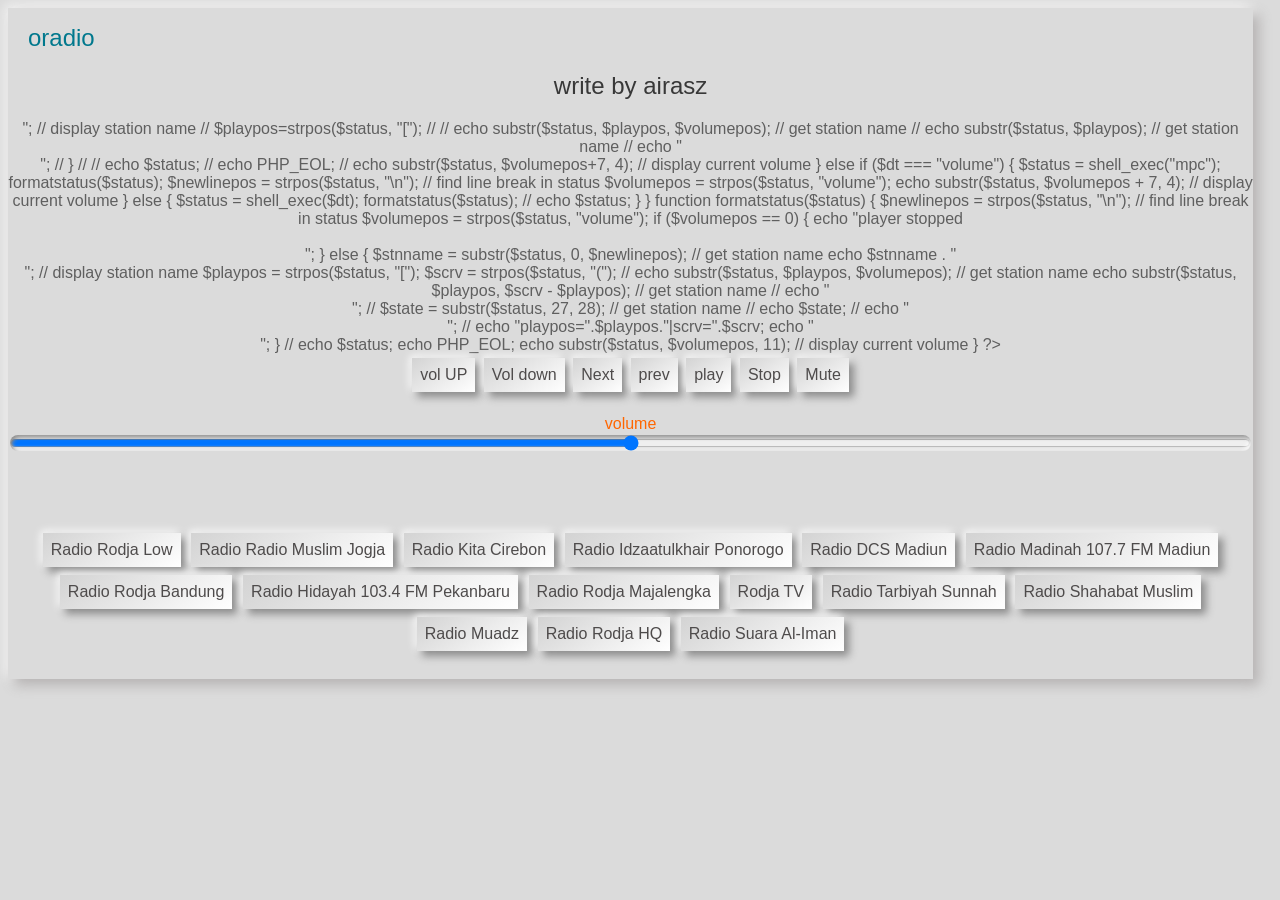
==== webserver/index.html @ 44b60886 "kam1831" ====
<!DOCTYPE html>
<!-- 
design by airasz
-->
<html>

<head>
    <title>oradio v 0.1</title>
    <link rel="shortcut icon" type="image/x-icon" href="favicon.ico" />
    <meta name="viewport" content="width=device-width, initial-scale=1">

    <meta http-equiv="cache-control" content="no-cache" />
    <meta http-equiv="Pragma" content="no-cache" />
    <link rel="stylesheet" type="text/css" href="radio.css  ">
    <link rel="stylesheet" type="text/css" href="style.css">
    <script src="oradio.js"></script>
    <!-- <link rel="script" type="text/js" href="app.js"> -->
    <!-- <script type="text/javascript" src="https://unpkg.com/xlsx@0.15.1/dist/xlsx.full.min.js"></script> -->
    <!-- <script src="https://cdnjs.cloudflare.com/ajax/libs/xlsx/0.17.5/xlsx.min.js"></script> -->
    <!-- <script type="text/javascript" src="xlsx.full.js"></script> -->
    <!-- <script type="text/javascript" src="xlsx.min.js"></script> -->

</head>

<body onload="loadonce()" style="background-color: #dbdbdb;">
    <div id="loading" style="position: fixed; z-index: 1000; width: 100vw; 
height: 100vh; top: 0; left: 0; display: flex; justify-content: center; 
align-items: center; display: none;">
        <span>Wait...</span>
        <!-- Loading spinner goes here -->
    </div>
    <div class="main">


        <div class="card_switch">
            <h1>oradio</h1>
            <h2 id="cname">write by airasz</h2>
            <!-- <div id="info" style="min-height: 1cm;">
    </div> -->
            <div class="card-body" id="card-body">
                <div id="radiostatus">

                </div>

            </div><!-- and class card-body-->

            <button class="button1" onclick="sendcmd('mpc volume %2B5')"><a>vol UP</a></button>
            <button class="button1" onclick="sendcmd('mpc volume %2D5')"><a>Vol down</a></button>
            <button class="button1" onclick="sendcmd('mpc next')"><a>Next</a></button>
            <button class="button1" onclick="sendcmd('mpc prev')"><a>prev</a></button>
            <button class="button1" id="bplay" onclick="sendcmd('mpc toggle')"><a>play/pause</a></button>
            <button class="button1" onclick="sendcmd('mpc stop')"><a>Stop</a></button>
            <button class="button1" onclick="sendcmd('mpc volume 0')"><a>Mute</a></button>
            <br>

            <div class="card-body text-center" style="margin-bottom: 10px;">
                <div class="contr" style="display: grid;">
                    <p3>volume</p3>
                    <input id="svol" type="range" min="0" max="100" value="%volume%" class="slider" name="set_volume"
                        onchange="setvol()" style="min-width: 280px;">

                </div>
            </div>
            <p><br>
            <p>
                <button class="button1" onclick="sendcmd('mpc play 1')"><a>Radio Rodja Low</a></button>
                <button class="button1" onclick="sendcmd('mpc play 2')"><a>Radio Radio Muslim Jogja</a></button>
                <button class="button1" onclick="sendcmd('mpc play 3')"><a>Radio Kita Cirebon</a></button>
                <button class="button1" onclick="sendcmd('mpc play 4')"><a>Radio Idzaatulkhair Ponorogo</a></button>
                <button class="button1" onclick="sendcmd('mpc play 5')"><a>Radio DCS Madiun</a></button>
                <button class="button1" onclick="sendcmd('mpc play 6')"><a>Radio Madinah 107.7 FM Madiun</a></button>
                <button class="button1" onclick="sendcmd('mpc play 7')"><a>Radio Rodja Bandung</a></button>
                <button class="button1" onclick="sendcmd('mpc play 8')"><a>Radio Hidayah 103.4 FM Pekanbaru</a></button>
                <button class="button1" onclick="sendcmd('mpc play 9')"><a>Radio Rodja Majalengka</a></button>
                <button class="button1" onclick="sendcmd('mpc play 10')"><a>Rodja TV</a></button>
                <button class="button1" onclick="sendcmd('mpc play 11')"><a>Radio Tarbiyah Sunnah</a></button>
                <button class="button1" onclick="sendcmd('mpc play 12')"><a>Radio Shahabat Muslim</a></button>
                <button class="button1" onclick="sendcmd('mpc play 13')"><a>Radio Muadz</a></button>
                <button class="button1" onclick="sendcmd('mpc play 14')"><a>Radio Rodja HQ</a></button>
                <button class="button1" onclick="sendcmd('mpc play 15')"><a>Radio Suara
                        Al-Iman</a></button></a></button>
                <!-- <div>
                <p>play url</p>
                <div style="display: flex;">
                    <input id="purl" type="text" class="slider" name="playurl" onclick="playurl()"
                        style="min-width: 280px;">

                    <button class="button1" onclick="playurl()"><a>play</a></button>
                </div>
            </div> -->
        </div> <!-- and class card_switch-->



    </div> <!-- end div main -->

</body>
<script>
    // document.getElementById("defaultOpen").click();


</script>
<script type="application/javascript">

</script>

</html>
---- webserver/radio.css ----
body {
    background-color: lightblue;
    font-family: Arial, Helvetica, sans-serif;
}

h1 {
    color: navy;
    margin-left: 20px;
    font-size: 150%
}

ul {
    list-style-type: none;
    margin: 0;
    margin-left: -10px;
    overflow: hidden;
    background-color: #2C3E50;
    position: fixed;
    top: 0;
    width: 100%;
    z-index: 100;
}

li .pull-left {
    float: left;
}

li .pull-right {
    float: right;
}

li a {
    display: block;
    color: white;
    text-align: center;
    padding: 14px 16px;
    text-decoration: none;
}

li a:hover,
a.active {
    background-color: #111;
}

.button {
    min-width: 90px;
    height: 30px;
    background-color: #128F76;
    border: none;
    color: white;
    text-align: center;
    text-decoration: none;
    display: inline-block;
    font-size: 16px;
    margin: 8px 2px;
    cursor: pointer;
    border-radius: 10px;
    white-space: nowrap;
}

.buttonr {
    background-color: #D62C1A;
}

.buttons {
    background-color: #8F8C8A;
}

.select {
    width: 160px;
    height: 32px;
    padding: 5px;
    background: white;
    font-size: 16px;
    line-height: 1;
    border: 1;
    border-radius: 5px;
    -webkit-border-radius: 5px;
    -moz-border-radius: 5px;
    -webkit-appearance: none;
    border: 1px solid black;
    border-radius: 10px;
}

.selectw {
    width: 410px;
}

input[type="text"] {
    margin: 0;
    height: 28px;
    background: white;
    font-size: 16px;
    appearance: none;
    box-shadow: none;
    border-radius: 5px;
    -webkit-border-radius: 5px;
    -moz-border-radius: 5px;
    -webkit-appearance: none;
    border: 1px solid black;
    border-radius: 10px;
}

input[type="text"]:focus {
    outline: none;
}

input[type=submit] {
    width: 200px;
    height: 40px;
    background-color: #128F76;
    border: none;
    color: white;
    text-align: center;
    text-decoration: none;
    display: inline-block;
    font-size: 16px;
    margin: 4px 2px;
    cursor: pointer;
    border-radius: 5px;
}

textarea {
    width: 80;
    height: 25;
    border: 1px solid black;
    border-radius: 10px;
    padding: 5px;
    font-family: Courier, "Lucida Console", monospace;
    background-color: white;
    resize: none;
}



/* .slider{
    background: none;
    
} */
/* .cont_slider{
           border-radius: 14px;
    -webkit-appearance: none;
    width: 100%;
    max-width: 300px;
    height: 24px;
    background: #e4e3e3;
    outline: none;
    opacity: 0.7;
    padding-top: 2px;
    -webkit-transition: .2s;
    transition:  0.2s;
               box-shadow:  inset 4px 3px 4px #a3a3a3,inset -4px -3px 4px rgb(255, 255, 255); 

} */

.slider:hover {
    opacity: 1;
}

.slider::-webkit-slider-thumb {
    -webkit-appearance: none;
    appearance: none;
    width: 25px;
    height: 25px;
    background: #04AA6D;
    cursor: pointer;
}


.slider::-moz-range-thumb {
    width: 22px;
    height: 22px;
    /* background: rgb(255, 255, 255); */
    cursor: pointer;
    border: 0px;
    border-radius: 14px;
    background: linear-gradient(145deg, #ffffff, #d8d6d6);
    box-shadow: 5px 5px 8px #8a8a8a, -2px -2px 8px #fff;
}
---- webserver/style.css ----
:root {
    --out_wide: 15px 15px 30px #919191,
        -15px -15px 30px #ffffff;
    --out_short: 6px 6px 16px #919191,
        -6px -6px 10px #ffffff;
    --ins: inset 2px 2px 4px #8a8a8a,
        inset -2px -2px 4px rgb(255, 255, 255);

}

html {
    font-family: Arial;
    display: inline-block;
    margin: 0px auto;
    text-align: center;
    height: 100%;
}

.main {
    display: flex;
    /* box-shadow: 6px 6px 12px #b3b0b0, -2px -2px 12px #fff; */
    /* border-radius: 10px; */
}

h1 {
    color: rgb(0, 120, 141);
    font-family: Arial, Helvetica, sans-serif;
    text-align: left;
    font-weight: lighter;
    /* font-size: 56px; */
    /* padding: 0vh; */
}

p {
    font-size: 1.5rem;
}



input[type=submit],
input[type=reset],
input[type=option] {
    border: chartreuse;
    border: solid 0px orange;
    color: rgb(107, 107, 106);
    padding: 10px;
    text-align: center;
    text-decoration: none;
    border-radius: 30px;
    display: flexbox;
    font-size: 16px;
    margin: 4px 2px;
    font-weight: bold;
    cursor: pointer;
    background: linear-gradient(145deg, #d3d3d3, #ffffff);
    box-shadow: 5px 5px 8px #8a8a8a, -2px -2px 8px #fff;
}

input[type=text] {
    /* width: 10%; */
    /* min-width: 1cm; */
    display: flex;
    width: 2cm;
    padding: 8px 8px;
    margin: 8px 0;
    margin-right: 10px;
    margin-left: 10px;
    /* box-sizing: border-box; */
    /* border: 0px solid rgb(184, 204, 0); */
    border-radius: 4px;
    /* background-color: rgb(233, 231, 231); */
    background-color: transparent;
    /* color: rgb(0, 75, 4); */
    text-size-adjust: 32px;
    text-align: center;
    /* border-radius: 50px; */
    /* background: linear-gradient(145deg, #d3d3d3, #ffffff);
      box-shadow:  10px 10px 18px #e0e0e0, -2px -2px 18px #fff; */
    box-shadow: inset 2px 2px 4px #8a8a8a, inset -2px -2px 4px rgb(255, 255, 255);
}

input[type=submit]:hover {
    background-color: yellow;
    color: rgb(36, 29, 1);
}


::placeholder {
    /* Chrome, Firefox, Opera, Safari 10.1+ */
    color: rgb(139, 139, 139);
    opacity: 1;
    /* Firefox */
}

.menu li {
    display: inline;
    margin: 20px;
    /* background-color: #008CBA; */
}

.button1 {
    color: rgb(78, 75, 75);
    padding: 8px;
    border: 0px;
    font-size: 16px;
    margin: 4px 2px;
    /* border-radius: 10px; */
    background: linear-gradient(145deg, #d3d3d3, #ffffff);
    box-shadow: 5px 5px 8px #8a8a8a, -2px -2px 8px #fff;
    cursor: pointer;
}

.button1:active {
    color: rgb(78, 75, 75);
    padding: 8px;
    border: 0px;
    font-size: 16px;
    margin: 4px 2px;
    cursor: pointer;
    /* border-radius: 50px; */
    /* background: linear-gradient(145deg, #d3d3d3, #ffffff);
                    box-shadow:  10px 10px 18px #e0e0e0, -2px -2px 18px #fff; */

    background: linear-gradient(145deg, #d3d3d3, #ffffff);
    box-shadow: inset 2px 2px 4px #8a8a8a, inset -2px -2px 4px rgb(255, 255, 255);
    cursor: pointer;
}

.port {
    padding: 8px;
    border: 0px;
    font-size: 14px;
    margin: 4px 2px;
    cursor: pointer;
    border-radius: 50px;
    background: linear-gradient(145deg, #d4d4d4, #f3f3f3);
    box-shadow: 6px 6px 12px #b3b0b0, -2px -2px 12px #fff;
}

.port:active {
    padding: 8px;
    border: 0px;
    font-size: 14px;
    margin: 4px 2px;
    cursor: pointer;

    border-radius: 50px;
    background: linear-gradient(145deg, #d4d4d4, #f3f3f3);
    box-shadow: inset 2px 2px 4px #8a8a8a, inset -2px -2px 4px rgb(255, 255, 255);
}

.units {
    font-size: 1.2rem;
}

.sensor-labels {
    font-size: 1.5rem;
    vertical-align: middle;
    padding-bottom: 15px;
}


.card_switch {
    /* Add shadows to create the "card" effect */
    box-shadow: 6px 6px 12px #b3b0b0, -2px -2px 12px #fff;
    /* flex-wrap: inherit; */
    transition: 0.3s;
    color: rgb(95, 95, 95);
    margin-top: 0mm;
    display: block;
    background-color: #dbdbdb;
    /* border-radius: 10px; */
    margin-right: 5mm;
    /* padding-bottom: 5mm; */
    min-width: 9cm;
    align-items: left;
    justify-content: left;
    /* display: flex; */
    justify-items: left;
    /* position: relative; */
    flex-flow: row wrap;
    /* flex-wrap: inherit; */
    flex-direction: column;
    display: inline-block;
    /* box-shadow: 12px 12px 12px #b3b0b0, -4px -4px 12px #fff; */
    /*centering card
    /* flex-wrap: wrap; */
    /* position: relative; */
    /* flex-direction: row; */
    /* word-wrap: break-word; */
}

.Action {
    align-items: left;
    justify-content: left;
    /* display: flex; */
    justify-items: left;
    /* position: relative; */
    /*            flex-flow:     row wrap; */
    /* flex-wrap: inherit; */
    /* flex-direction: row; */
    display: inline;
}

/* On mouse-over, add a deeper shadow */
.card_switch:hover {
    /* box-shadow: 0 10px 20px rgba(0, 0, 0, 0.8); */
    box-shadow: 12px 12px 12px #b3b0b0, -4px -4px 12px #fff;
}

h2 {
    color: rgb(56, 56, 56);
    font-family: Arial, Helvetica, sans-serif;
    text-align: center;
    font-weight: lighter;
}


div p3 {
    text-align: center;
    color: rgb(255, 102, 0);
    font-family: sans-serif;
    /* background-color: teal; */
    display: block;
    margin-top: 5mm;
}

div p5 {
    text-align: center;
    font-family: sans-serif;
    color: rgb(65, 0, 22);
    /* background-color: teal; */
    display: block;
    margin-top: 5mm;
}

/* https://blogfonts.com/download/p-53339-1/Predator.file */
div p4 {
    text-size-adjust: 14pt;
    text-transform: uppercase;
    /* margin-left: 5mm; */
    font-family: Arial, Helvetica, sans-serif;
    font-style: normal;
    font-weight: bold;
    text-align: center;
    justify-content: center;
    align-content: center;
    color: #2196F3;
}

div p6 {
    text-size-adjust: 10pt;
    /* text-transform: uppercase; */
    /* margin-left: 5mm; */
    font-family: Arial, Helvetica, sans-serif;
    font-style: normal;
    /* font-weight: bold; */
    color: wheat;
    /* color: rgb(242, 248, 188); */
    /* font-family: 'Segoe UI', sans-serif; */
    text-align: center;
}

._form {

    flex-wrap: wrap;
    display: flex;
    margin: auto;
}

.groupbox {
    display: grid;
    /* margin: auto; */
    margin: 6px;
    padding: 10px;
    justify-content: center;
    align-items: center;
    border-radius: 10px;
    box-shadow: 6px 6px 12px #b3b0b0, -2px -2px 12px #fff;
}

.groupboxx {
    display: block;
    /* margin: auto; */
    margin: 6px;
    padding: 10px;
    justify-content: center;
    align-items: center;
    border-radius: 10px;
    box-shadow: inset 2px 2px 4px #8a8a8a, inset -2px -2px 4px rgb(255, 255, 255);
}

.ceditbox {
    display: flex;
    margin: auto;
    justify-content: center;
    align-items: center;
}

.veditbox {
    display: flex;
    margin: auto;
    justify-content: center;
    align-items: center;
}

.edit {

    padding-left: 6px;
    padding-right: 6px;
    display: block;
    margin: 6px;
    color: rgb(95, 95, 95);
    /* width: 100px; */
    /* flex-wrap: wrap; */
    border-radius: 10px;
    background-color: #dbdbdb;
    /* background: linear-gradient(145deg, #d3d3d3, #ffffff);  */

    /* box-shadow: inset 2px 2px 6px #8a8a8a, inset -2px -2px 6px rgb(255, 255, 255); */
    box-shadow: 6px 6px 12px #b3b0b0, -2px -2px 12px #fff;
}

/* Style the tab */


/* Style the buttons inside the tab */
.tab button {
    background-color: rgb(158, 158, 158);
    border: none;
    outline: none;
    cursor: pointer;
    padding: 14px 16px;
    transition: 0.3s;
    color: rgb(70, 70, 70);
    font-size: 17px;
}

/* Change background color of buttons on hover */
.tab button:hover {
    background-color: rgb(253, 253, 253);
}

/* Create an active/current tablink class */
.tab button.active {
    background-color: rgb(221, 221, 221);
    color: rgb(29, 29, 29);
}

/* Style the tab content */
.tabcontent {
    display: none;
    padding: 6px 12px;
    /* border: 1px solid #ccc; */
    border-top: none;
    background-color: rgb(221, 221, 221);
}



.switchled {

    position: relative;
    /* display: inline-block; */
    width: 60px;
    height: 34px;

    margin-left: 3mm;
    margin-right: 3mm;
}

.switchled input {

    opacity: 0;
    width: 0;
    height: 0;
}

.switch_led {
    background-color: rgb(61, 61, 61);
    align-items: center;
    /* centervertical/*
          padding-left: 10mm;
          padding-right: 10mm;
          /* padding-bottom: 10mm; */
    justify-content: center;
    display: flex;



}

/* The slider */
.slider {
    /* position: absolute; */
    cursor: pointer;
    top: 0;
    /* left: 0; */
    right: 0;
    bottom: 0;
    border-radius: 20px;
    /* background-color: rgb(230, 34, 34); */
    box-shadow: inset 2px 2px 4px #8a8a8a, inset -2px -2px 4px rgb(255, 255, 255);
    -webkit-transition: .4s;
    transition: .4s;
}


.slider:before {
    /* position: absolute; */
    content: "";
    height: 26px;
    width: 26px;
    /* left: 4px; */
    bottom: 4px;
    border-radius: 50%;
    /* background-color: rgb(230, 22, 22); */
    background: linear-gradient(145deg, #ffffff, #b3b1b1);
    box-shadow: 5px 5px 8px #8a8a8a, -2px -2px 8px #fff;
    /* box-shadow: 5px 5px 8px #8a8a8a, -2px -2px 8px #fff; */
    -webkit-transition: .4s;
    transition: .4s;
}

input:checked+.slider {
    /* background-color: rgb(95, 248, 215); */

    /* background-color: rgb(126, 126, 126); */
}


input:focus+.slider {
    /* box-shadow: 0 0 1px #2196F3; */

    box-shadow: inset 2px 2px 4px #8a8a8a, inset -2px -2px 4px rgb(255, 255, 255);
}

input:checked+.slider:before {
    -webkit-transform: translateX(26px);
    -ms-transform: translateX(26px);
    transform: translateX(26px);
}
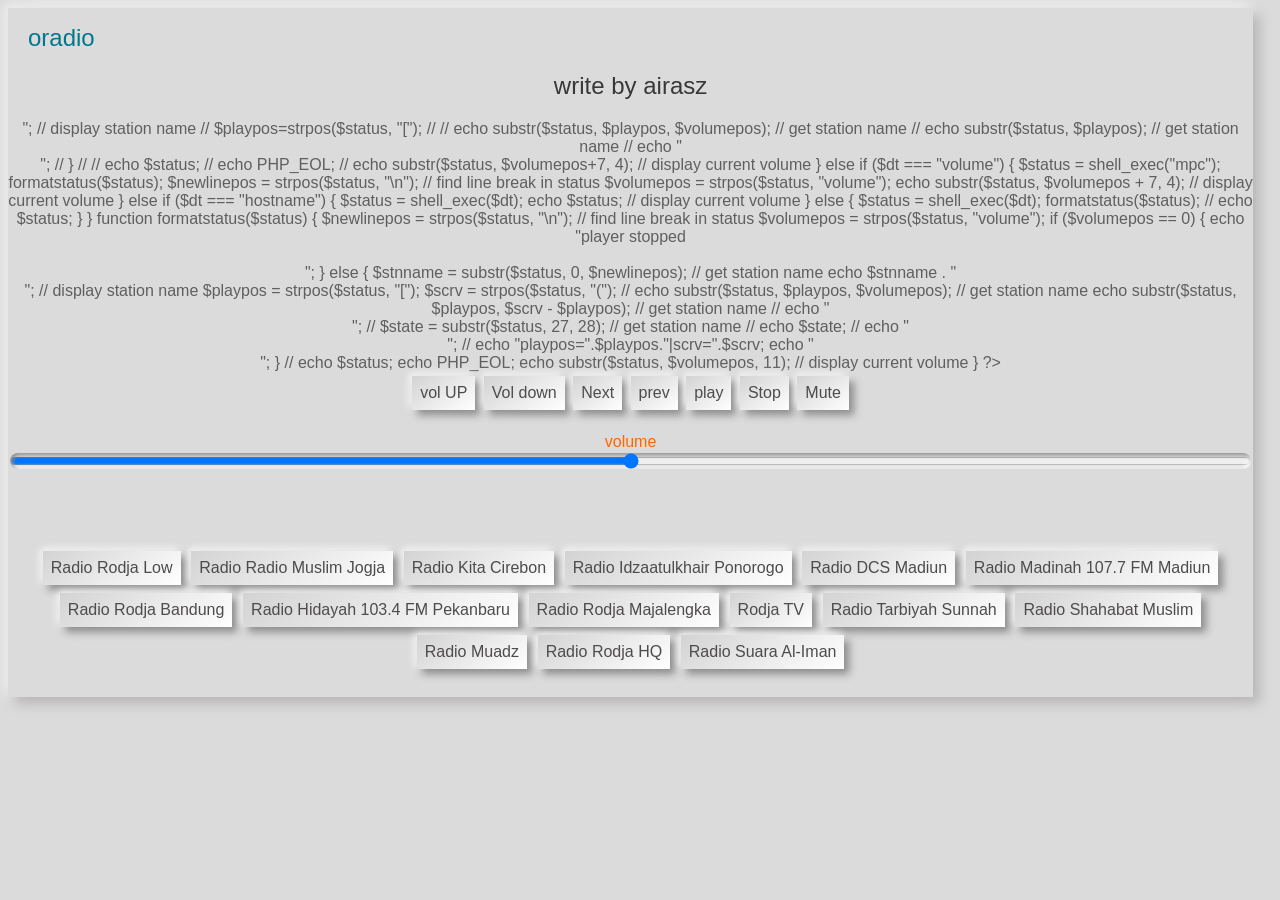
==== commit 7ea5791a: "sab1841" ====
--- a/webserver/index.html
+++ b/webserver/index.html
@@ -13,6 +13,7 @@
     <meta http-equiv="Pragma" content="no-cache" />
     <link rel="stylesheet" type="text/css" href="radio.css  ">
     <link rel="stylesheet" type="text/css" href="style.css">
+    <link rel="stylesheet" type="text/css" id="colorscheme">
     <script src="oradio.js"></script>
     <!-- <link rel="script" type="text/js" href="app.js"> -->
     <!-- <script type="text/javascript" src="https://unpkg.com/xlsx@0.15.1/dist/xlsx.full.min.js"></script> -->
--- a/webserver/style.css
+++ b/webserver/style.css
@@ -188,6 +188,7 @@
     /* position: relative; */
     /* flex-direction: row; */
     /* word-wrap: break-word; */
+    /* banana */
 }
 
 .Action {
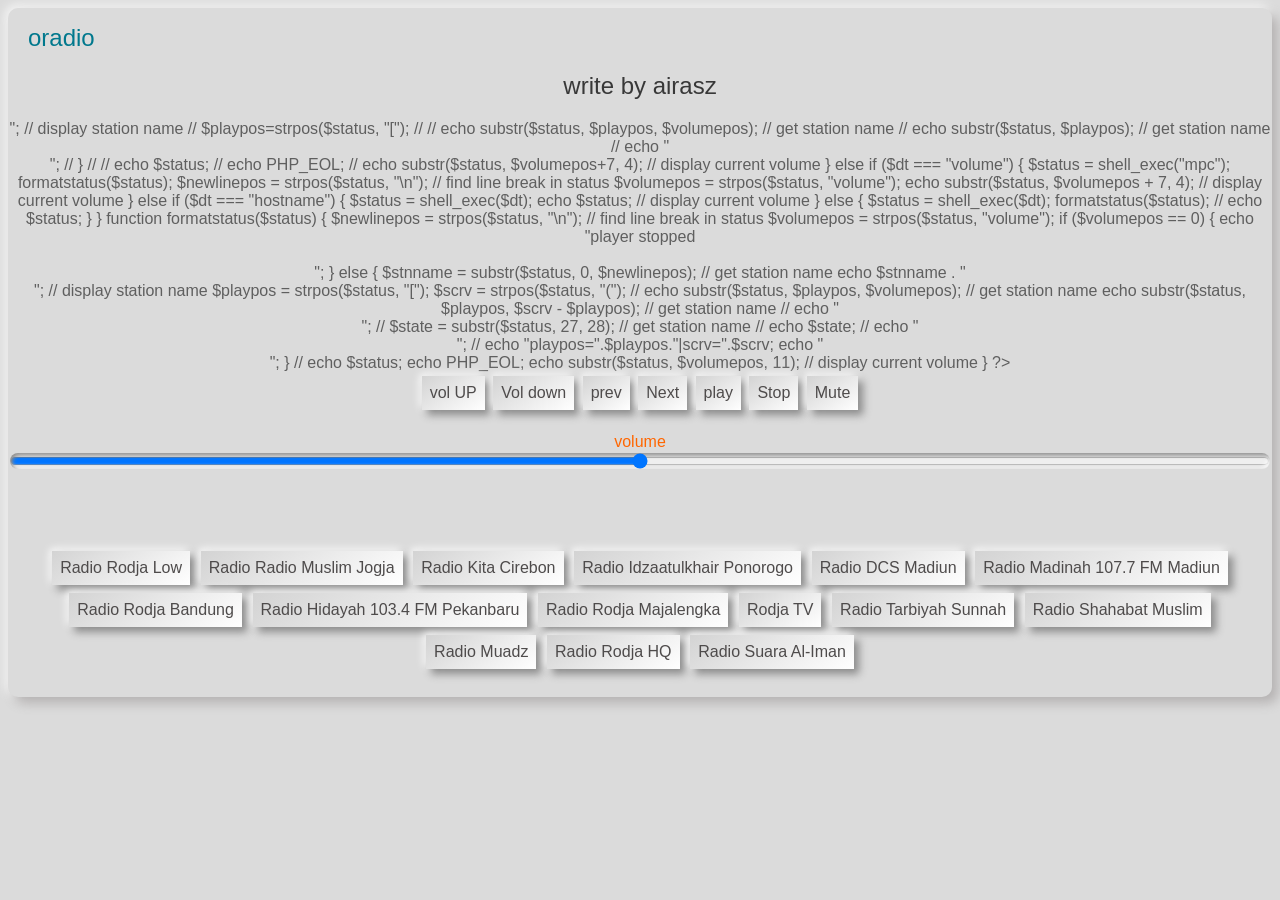
==== commit 9f1cba02: "fgggg" ====
--- a/webserver/index.html
+++ b/webserver/index.html
@@ -34,7 +34,7 @@
 
 
         <div class="card_switch">
-            <h1>oradio</h1>
+            <h1 id="title">oradio</h1>
             <h2 id="cname">write by airasz</h2>
             <!-- <div id="info" style="min-height: 1cm;">
     </div> -->
@@ -47,10 +47,10 @@
 
             <button class="button1" onclick="sendcmd('mpc volume %2B5')"><a>vol UP</a></button>
             <button class="button1" onclick="sendcmd('mpc volume %2D5')"><a>Vol down</a></button>
+            <button class="button1" onclick="sendcmd('mpc prev')"><a>prev</a></button>
             <button class="button1" onclick="sendcmd('mpc next')"><a>Next</a></button>
-            <button class="button1" onclick="sendcmd('mpc prev')"><a>prev</a></button>
             <button class="button1" id="bplay" onclick="sendcmd('mpc toggle')"><a>play/pause</a></button>
-            <button class="button1" onclick="sendcmd('mpc stop')"><a>Stop</a></button>
+            <button class="button1" id="bstop   " onclick="sendcmd('mpc stop')"><a>Stop</a></button>
             <button class="button1" onclick="sendcmd('mpc volume 0')"><a>Mute</a></button>
             <br>
 
--- a/webserver/style.css
+++ b/webserver/style.css
@@ -169,10 +169,10 @@
     margin-top: 0mm;
     display: block;
     background-color: #dbdbdb;
-    /* border-radius: 10px; */
-    margin-right: 5mm;
+    border-radius: 10px;
+    /* margin-right: 5mm; */
     /* padding-bottom: 5mm; */
-    min-width: 9cm;
+    /* min-width: 9cm; */
     align-items: left;
     justify-content: left;
     /* display: flex; */
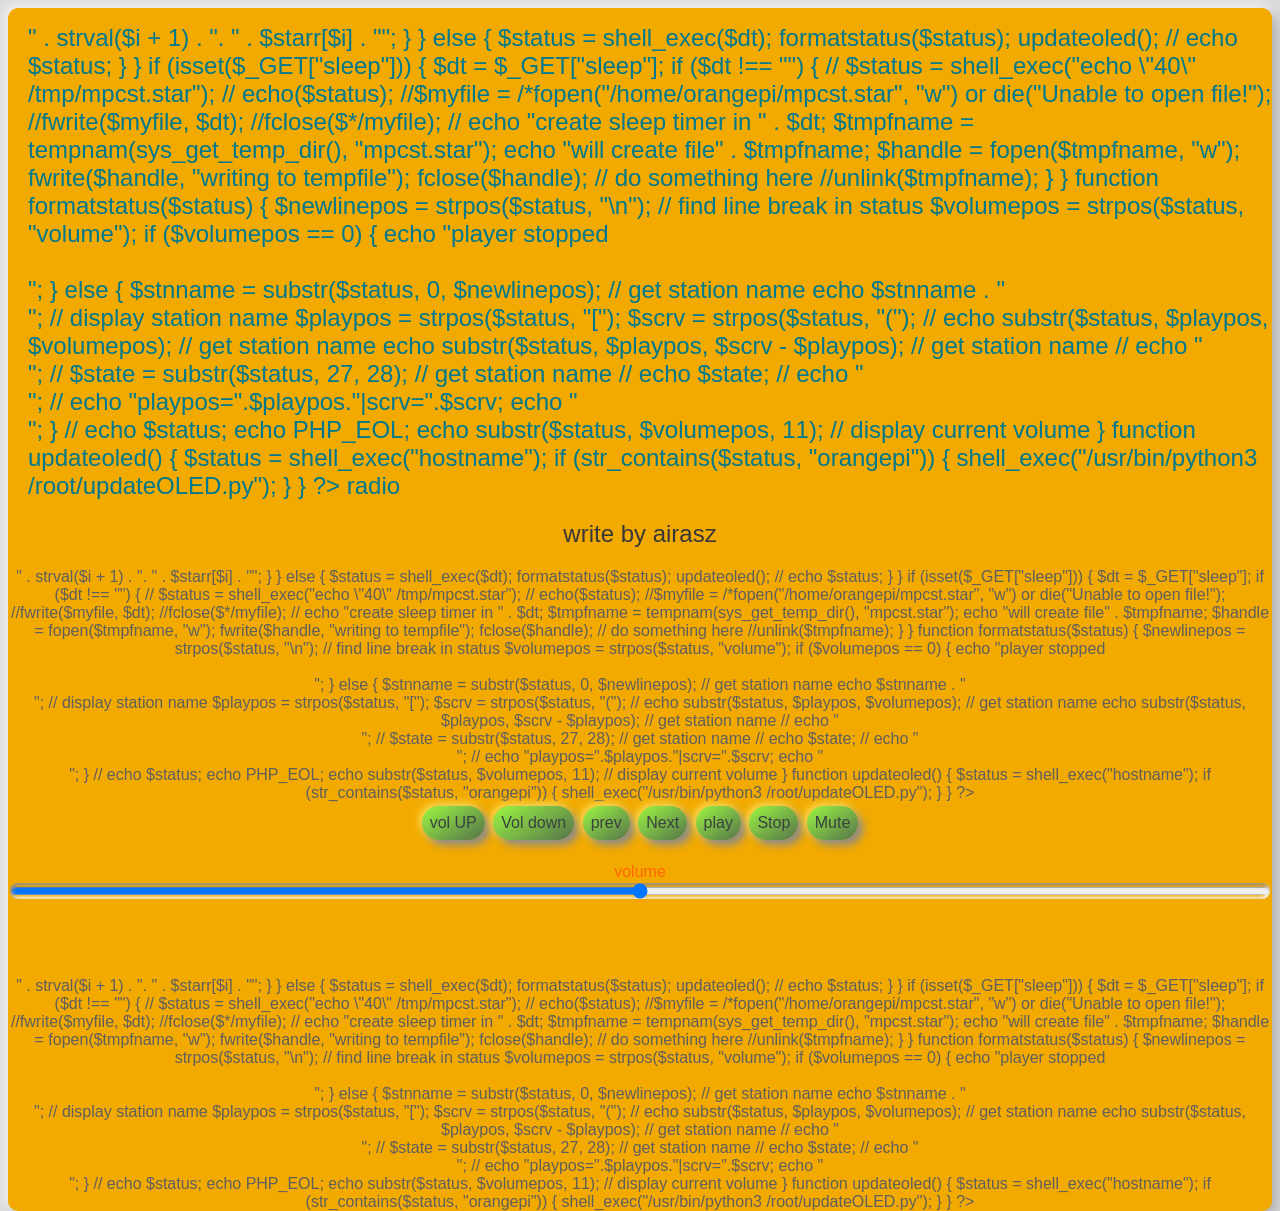
==== commit 7b587748: "i" ====
--- a/webserver/index.html
+++ b/webserver/index.html
@@ -64,6 +64,8 @@
             </div>
             <p><br>
             <p>
+            <div style="display: none;">
+
                 <button class="button1" onclick="sendcmd('mpc play 1')"><a>Radio Rodja Low</a></button>
                 <button class="button1" onclick="sendcmd('mpc play 2')"><a>Radio Radio Muslim Jogja</a></button>
                 <button class="button1" onclick="sendcmd('mpc play 3')"><a>Radio Kita Cirebon</a></button>
@@ -80,7 +82,13 @@
                 <button class="button1" onclick="sendcmd('mpc play 14')"><a>Radio Rodja HQ</a></button>
                 <button class="button1" onclick="sendcmd('mpc play 15')"><a>Radio Suara
                         Al-Iman</a></button></a></button>
-                <!-- <div>
+
+            </div>
+            <div class="buttonstation" id="stations">
+
+            </div>
+
+            <!-- <div>
                 <p>play url</p>
                 <div style="display: flex;">
                     <input id="purl" type="text" class="slider" name="playurl" onclick="playurl()"
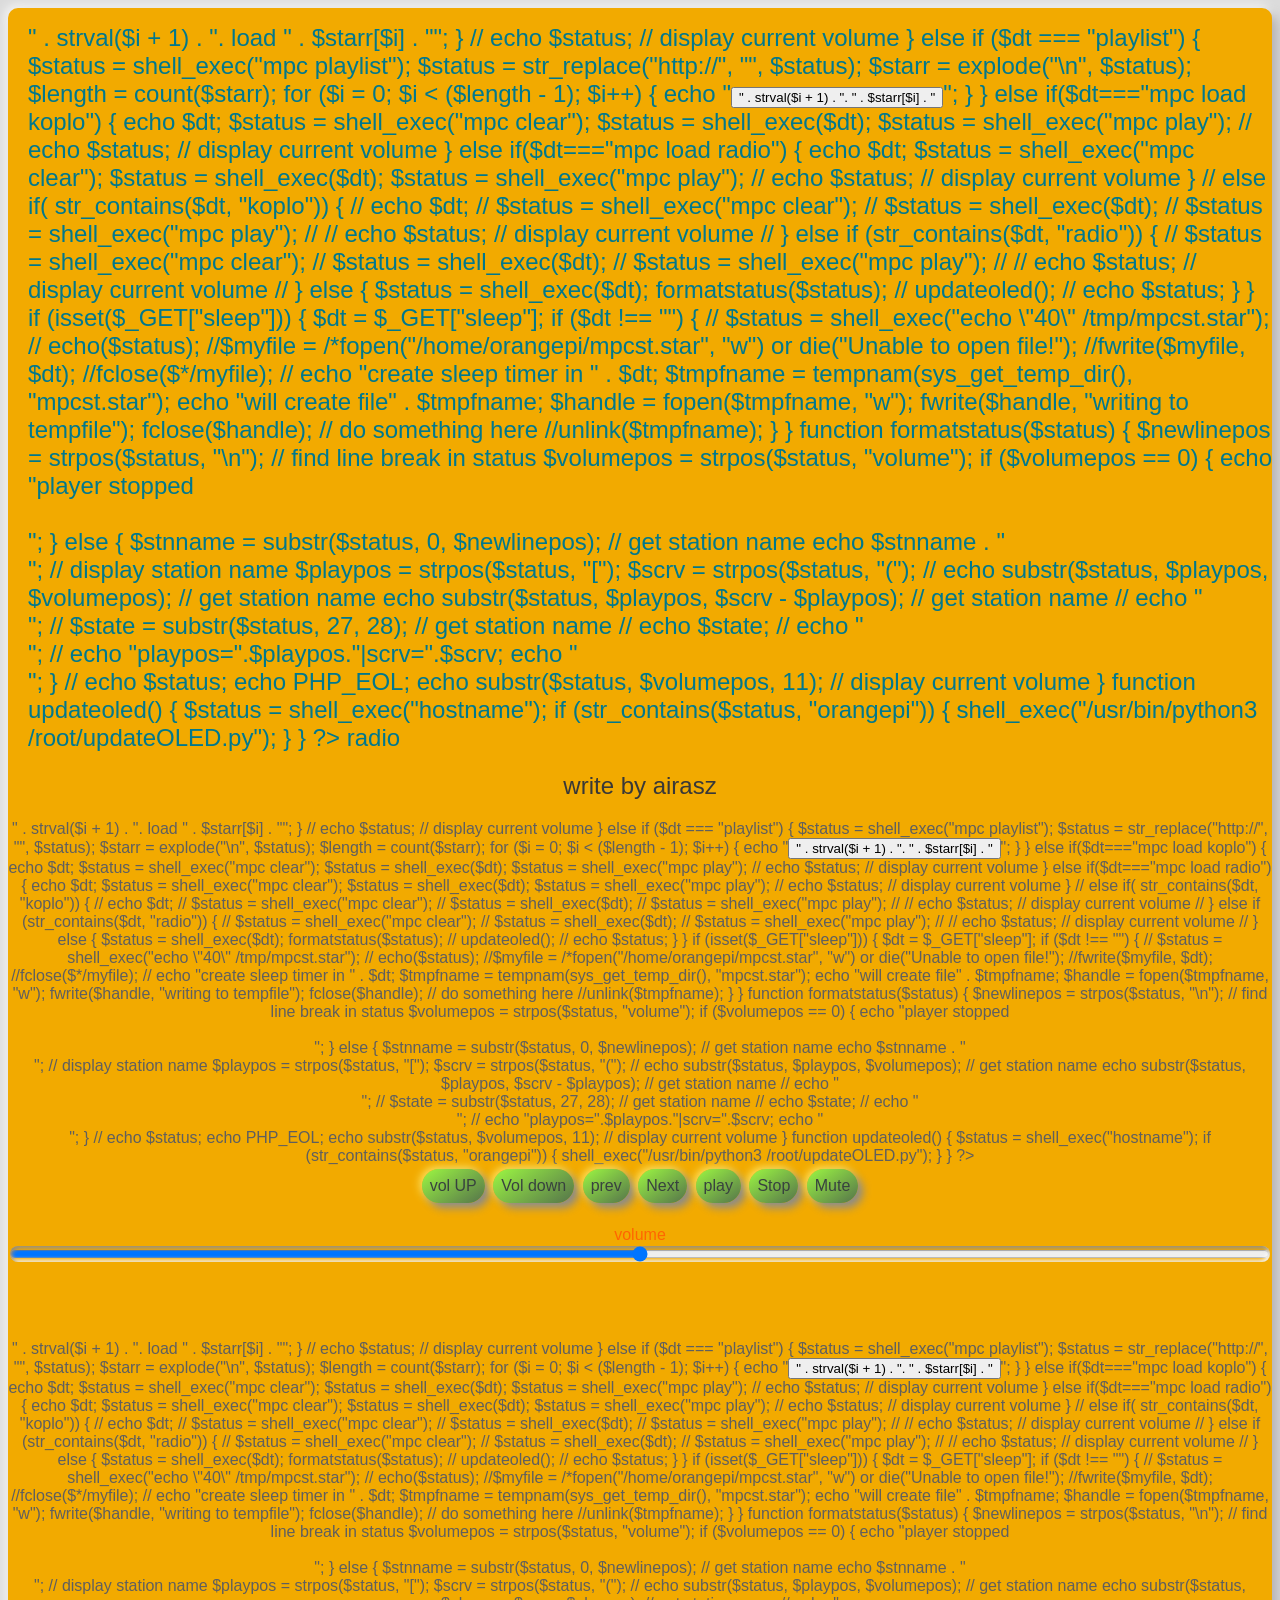
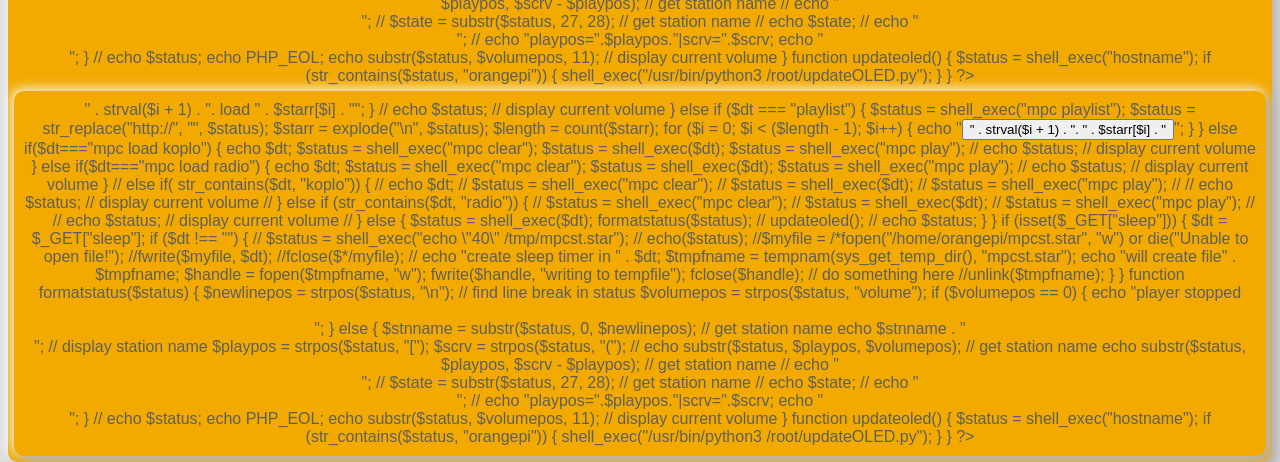
==== commit dcd7afd1: "k" ====
--- a/webserver/index.html
+++ b/webserver/index.html
@@ -11,6 +11,7 @@
 
     <meta http-equiv="cache-control" content="no-cache" />
     <meta http-equiv="Pragma" content="no-cache" />
+    <meta http-equiv="Cache-Control" content="no-store" />
     <link rel="stylesheet" type="text/css" href="radio.css  ">
     <link rel="stylesheet" type="text/css" href="style.css">
     <link rel="stylesheet" type="text/css" id="colorscheme">
@@ -87,6 +88,10 @@
             <div class="buttonstation" id="stations">
 
             </div>
+            <div class="groupbox">
+            <div class="buttonstation" id="playlists">
+            </div>
+            </div>
 
             <!-- <div>
                 <p>play url</p>
@@ -113,4 +118,4 @@
 
 </script>
 
-</html>+</html>
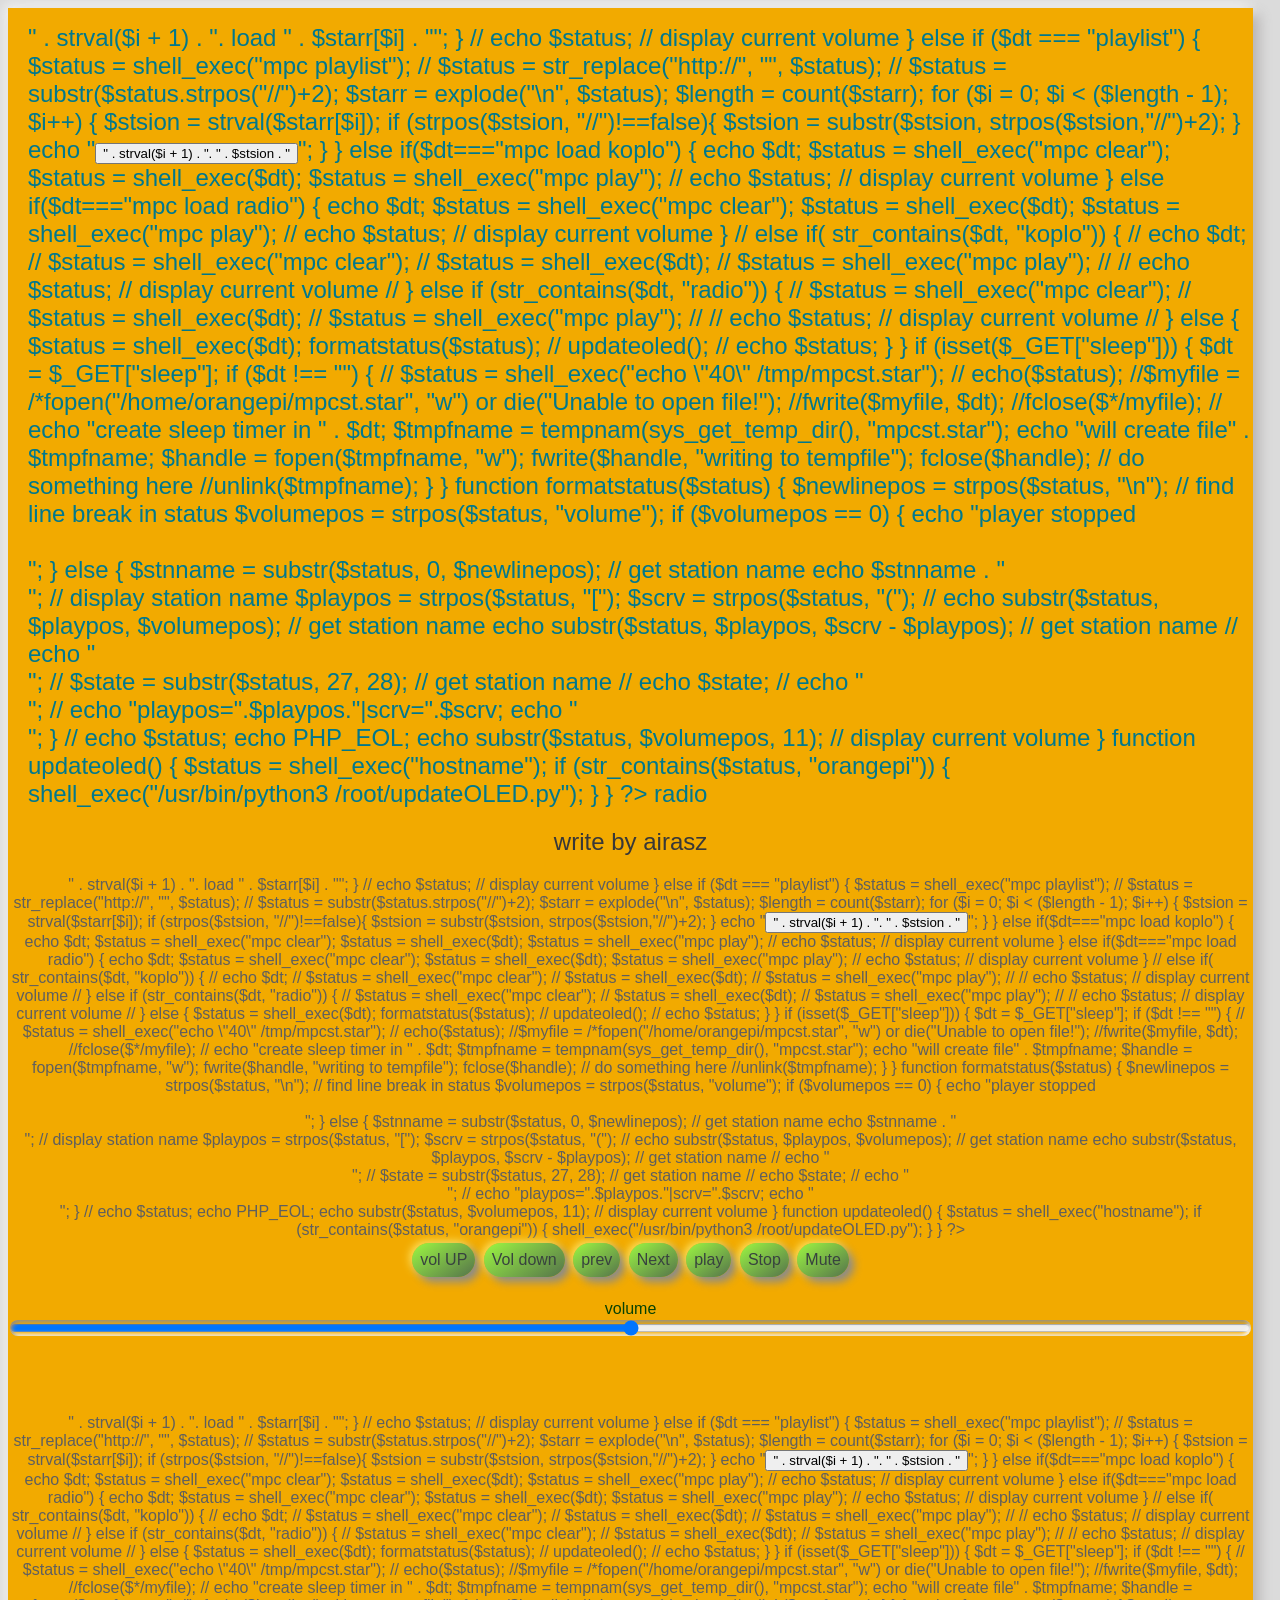
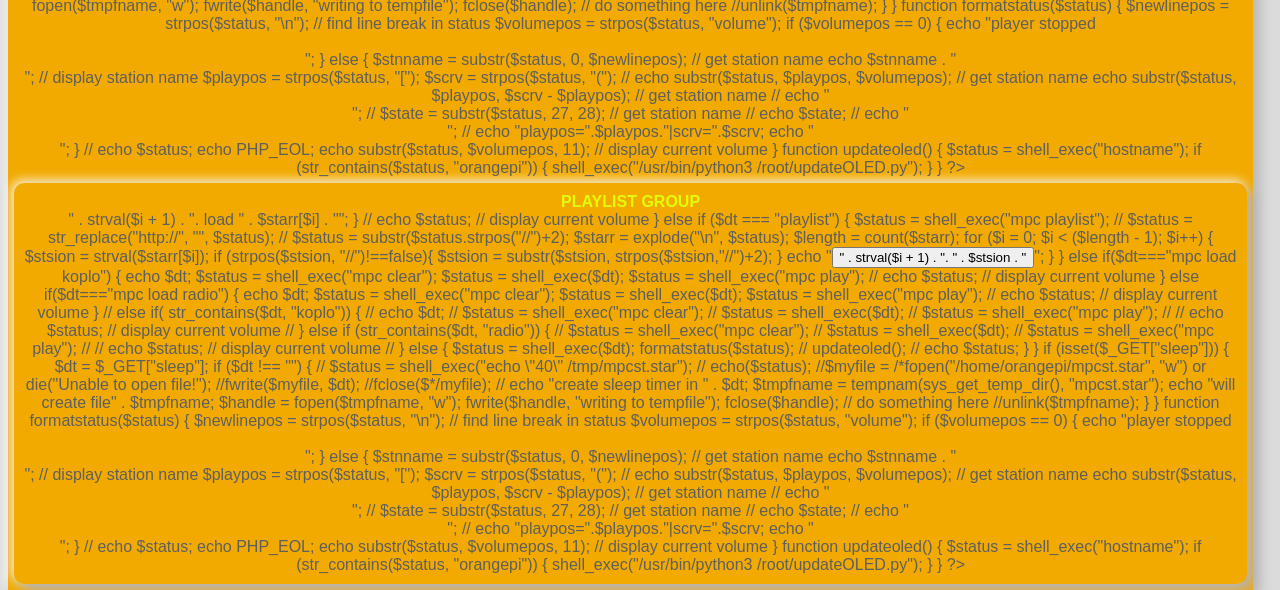
==== commit ebb9769e: "l" ====
--- a/webserver/index.html
+++ b/webserver/index.html
@@ -86,9 +86,9 @@
 
             </div>
             <div class="buttonstation" id="stations">
-
             </div>
             <div class="groupbox">
+            <p4>Playlist Group</p4>
             <div class="buttonstation" id="playlists">
             </div>
             </div>
--- a/webserver/style.css
+++ b/webserver/style.css
@@ -169,10 +169,10 @@
     margin-top: 0mm;
     display: block;
     background-color: #dbdbdb;
-    border-radius: 10px;
-    /* margin-right: 5mm; */
+    /* border-radius: 10px; */
+    margin-right: 5mm;
     /* padding-bottom: 5mm; */
-    /* min-width: 9cm; */
+    min-width: 9cm;
     align-items: left;
     justify-content: left;
     /* display: flex; */
@@ -219,7 +219,7 @@
 
 div p3 {
     text-align: center;
-    color: rgb(255, 102, 0);
+    color: #074204;
     font-family: sans-serif;
     /* background-color: teal; */
     display: block;
@@ -246,7 +246,7 @@
     text-align: center;
     justify-content: center;
     align-content: center;
-    color: #2196F3;
+    color: #e3fc05;
 }
 
 div p6 {
@@ -440,4 +440,4 @@
     -webkit-transform: translateX(26px);
     -ms-transform: translateX(26px);
     transform: translateX(26px);
-}+}
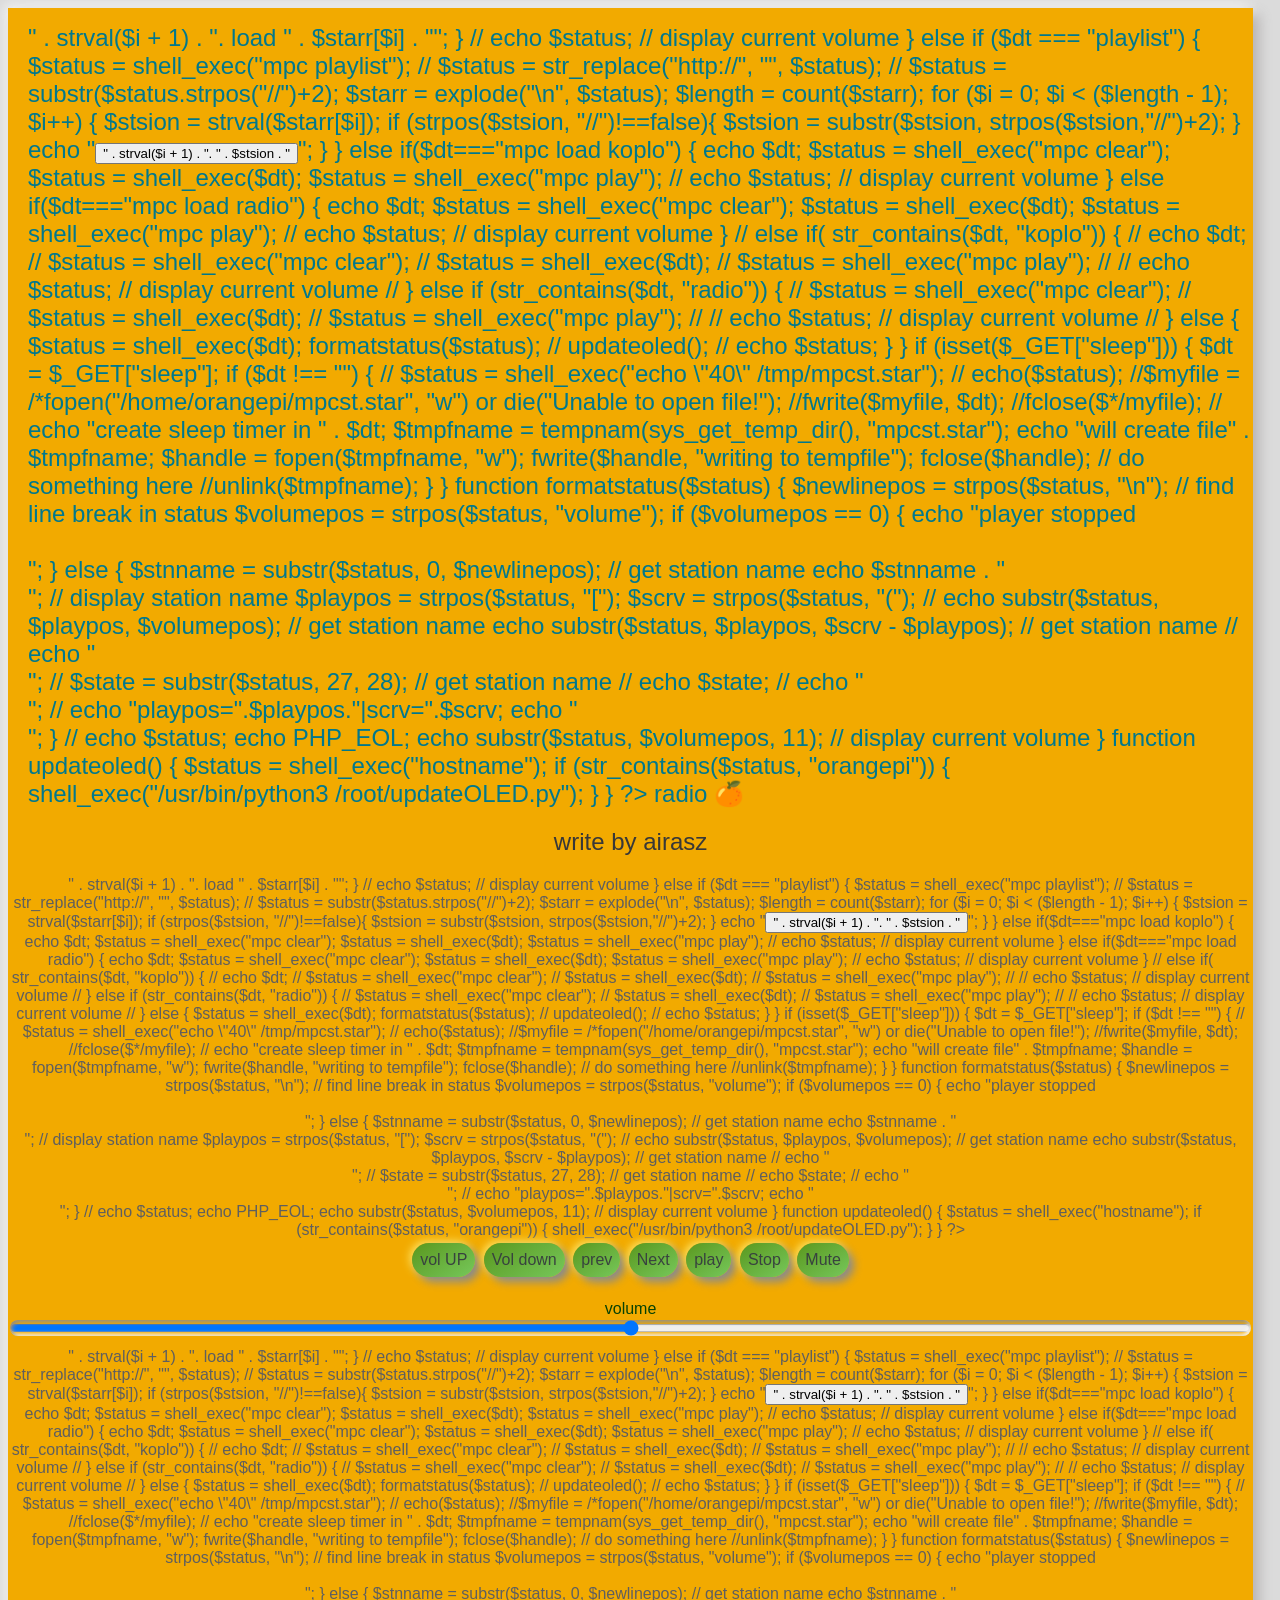
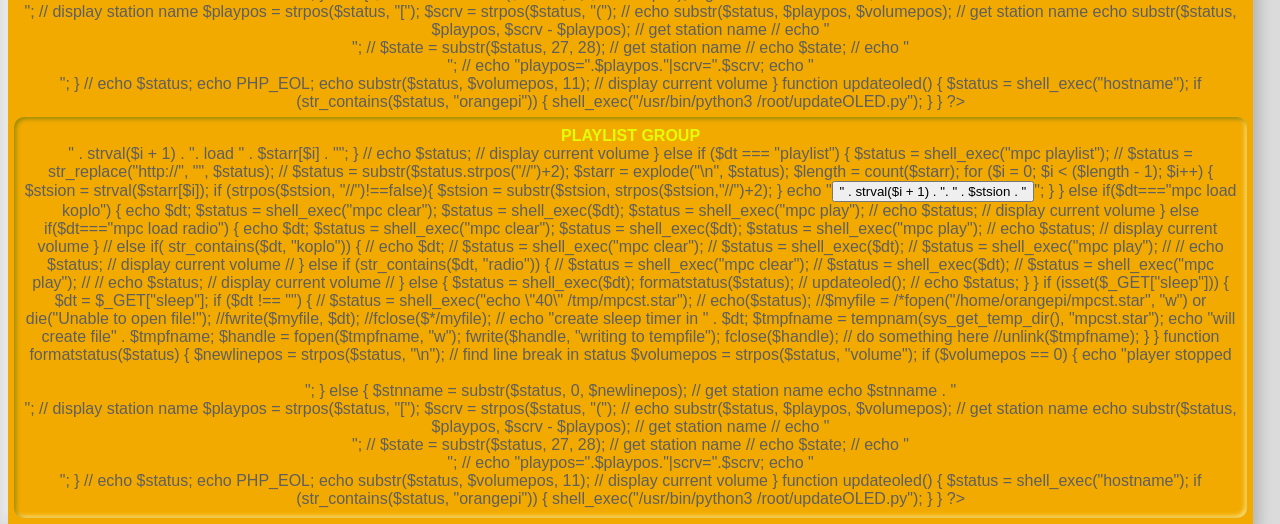
==== commit 6d83831c: "n" ====
--- a/webserver/index.html
+++ b/webserver/index.html
@@ -63,28 +63,7 @@
 
                 </div>
             </div>
-            <p><br>
-            <p>
-            <div style="display: none;">
 
-                <button class="button1" onclick="sendcmd('mpc play 1')"><a>Radio Rodja Low</a></button>
-                <button class="button1" onclick="sendcmd('mpc play 2')"><a>Radio Radio Muslim Jogja</a></button>
-                <button class="button1" onclick="sendcmd('mpc play 3')"><a>Radio Kita Cirebon</a></button>
-                <button class="button1" onclick="sendcmd('mpc play 4')"><a>Radio Idzaatulkhair Ponorogo</a></button>
-                <button class="button1" onclick="sendcmd('mpc play 5')"><a>Radio DCS Madiun</a></button>
-                <button class="button1" onclick="sendcmd('mpc play 6')"><a>Radio Madinah 107.7 FM Madiun</a></button>
-                <button class="button1" onclick="sendcmd('mpc play 7')"><a>Radio Rodja Bandung</a></button>
-                <button class="button1" onclick="sendcmd('mpc play 8')"><a>Radio Hidayah 103.4 FM Pekanbaru</a></button>
-                <button class="button1" onclick="sendcmd('mpc play 9')"><a>Radio Rodja Majalengka</a></button>
-                <button class="button1" onclick="sendcmd('mpc play 10')"><a>Rodja TV</a></button>
-                <button class="button1" onclick="sendcmd('mpc play 11')"><a>Radio Tarbiyah Sunnah</a></button>
-                <button class="button1" onclick="sendcmd('mpc play 12')"><a>Radio Shahabat Muslim</a></button>
-                <button class="button1" onclick="sendcmd('mpc play 13')"><a>Radio Muadz</a></button>
-                <button class="button1" onclick="sendcmd('mpc play 14')"><a>Radio Rodja HQ</a></button>
-                <button class="button1" onclick="sendcmd('mpc play 15')"><a>Radio Suara
-                        Al-Iman</a></button></a></button>
-
-            </div>
             <div class="buttonstation" id="stations">
             </div>
             <div class="groupbox">
--- a/webserver/style.css
+++ b/webserver/style.css
@@ -277,7 +277,6 @@
     justify-content: center;
     align-items: center;
     border-radius: 10px;
-    box-shadow: 6px 6px 12px #b3b0b0, -2px -2px 12px #fff;
 }
 
 .groupboxx {
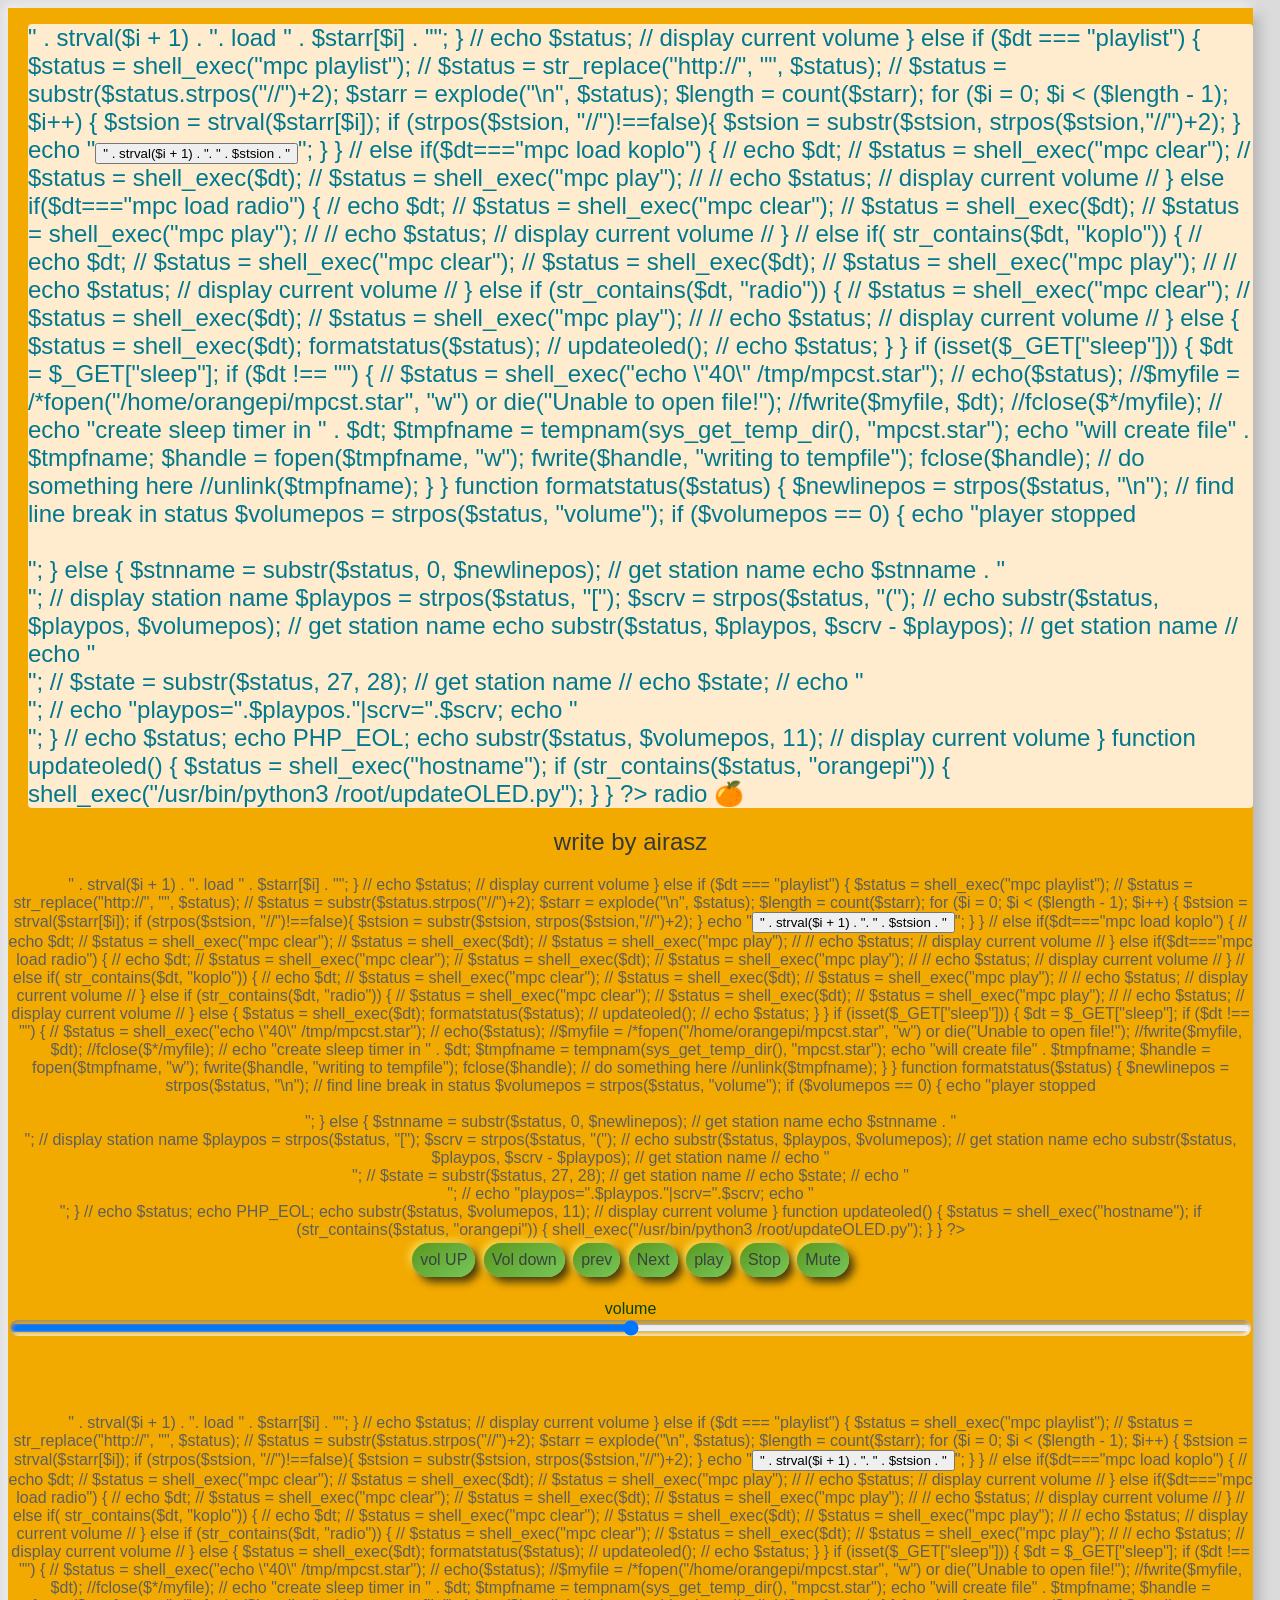
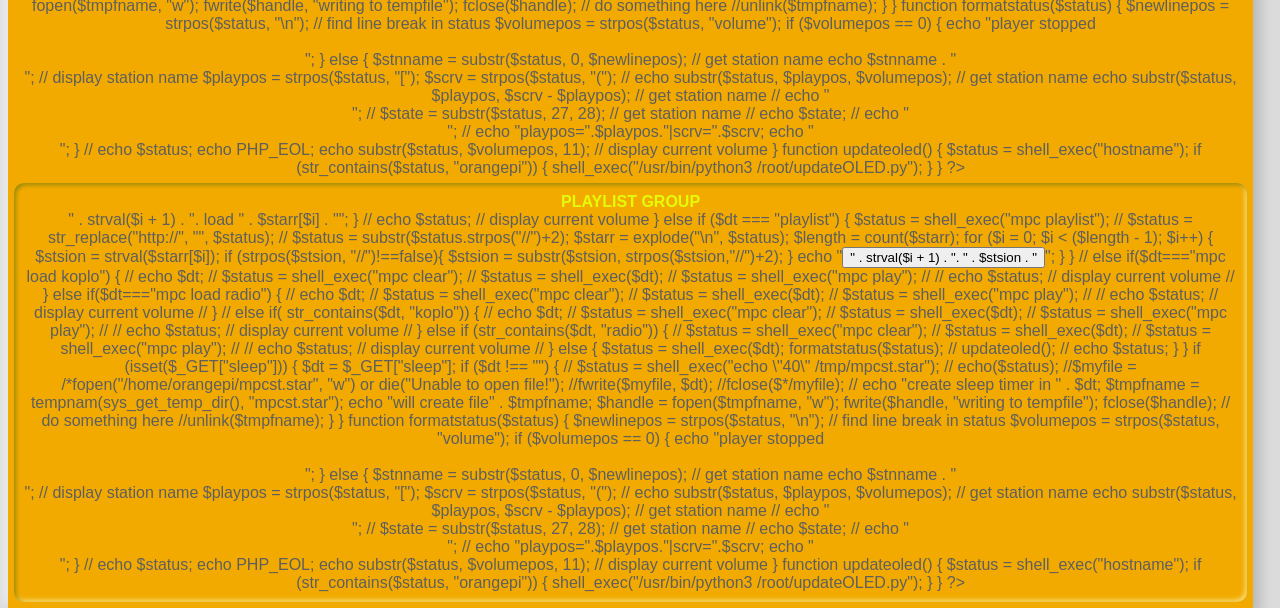
==== commit 05a3d991: "r" ====
--- a/webserver/index.html
+++ b/webserver/index.html
@@ -63,7 +63,28 @@
 
                 </div>
             </div>
+            <p><br>
+            <p>
+            <div style="display: none;">
 
+                <button class="button1" onclick="sendcmd('mpc play 1')"><a>Radio Rodja Low</a></button>
+                <button class="button1" onclick="sendcmd('mpc play 2')"><a>Radio Radio Muslim Jogja</a></button>
+                <button class="button1" onclick="sendcmd('mpc play 3')"><a>Radio Kita Cirebon</a></button>
+                <button class="button1" onclick="sendcmd('mpc play 4')"><a>Radio Idzaatulkhair Ponorogo</a></button>
+                <button class="button1" onclick="sendcmd('mpc play 5')"><a>Radio DCS Madiun</a></button>
+                <button class="button1" onclick="sendcmd('mpc play 6')"><a>Radio Madinah 107.7 FM Madiun</a></button>
+                <button class="button1" onclick="sendcmd('mpc play 7')"><a>Radio Rodja Bandung</a></button>
+                <button class="button1" onclick="sendcmd('mpc play 8')"><a>Radio Hidayah 103.4 FM Pekanbaru</a></button>
+                <button class="button1" onclick="sendcmd('mpc play 9')"><a>Radio Rodja Majalengka</a></button>
+                <button class="button1" onclick="sendcmd('mpc play 10')"><a>Rodja TV</a></button>
+                <button class="button1" onclick="sendcmd('mpc play 11')"><a>Radio Tarbiyah Sunnah</a></button>
+                <button class="button1" onclick="sendcmd('mpc play 12')"><a>Radio Shahabat Muslim</a></button>
+                <button class="button1" onclick="sendcmd('mpc play 13')"><a>Radio Muadz</a></button>
+                <button class="button1" onclick="sendcmd('mpc play 14')"><a>Radio Rodja HQ</a></button>
+                <button class="button1" onclick="sendcmd('mpc play 15')"><a>Radio Suara
+                        Al-Iman</a></button></a></button>
+
+            </div>
             <div class="buttonstation" id="stations">
             </div>
             <div class="groupbox">
